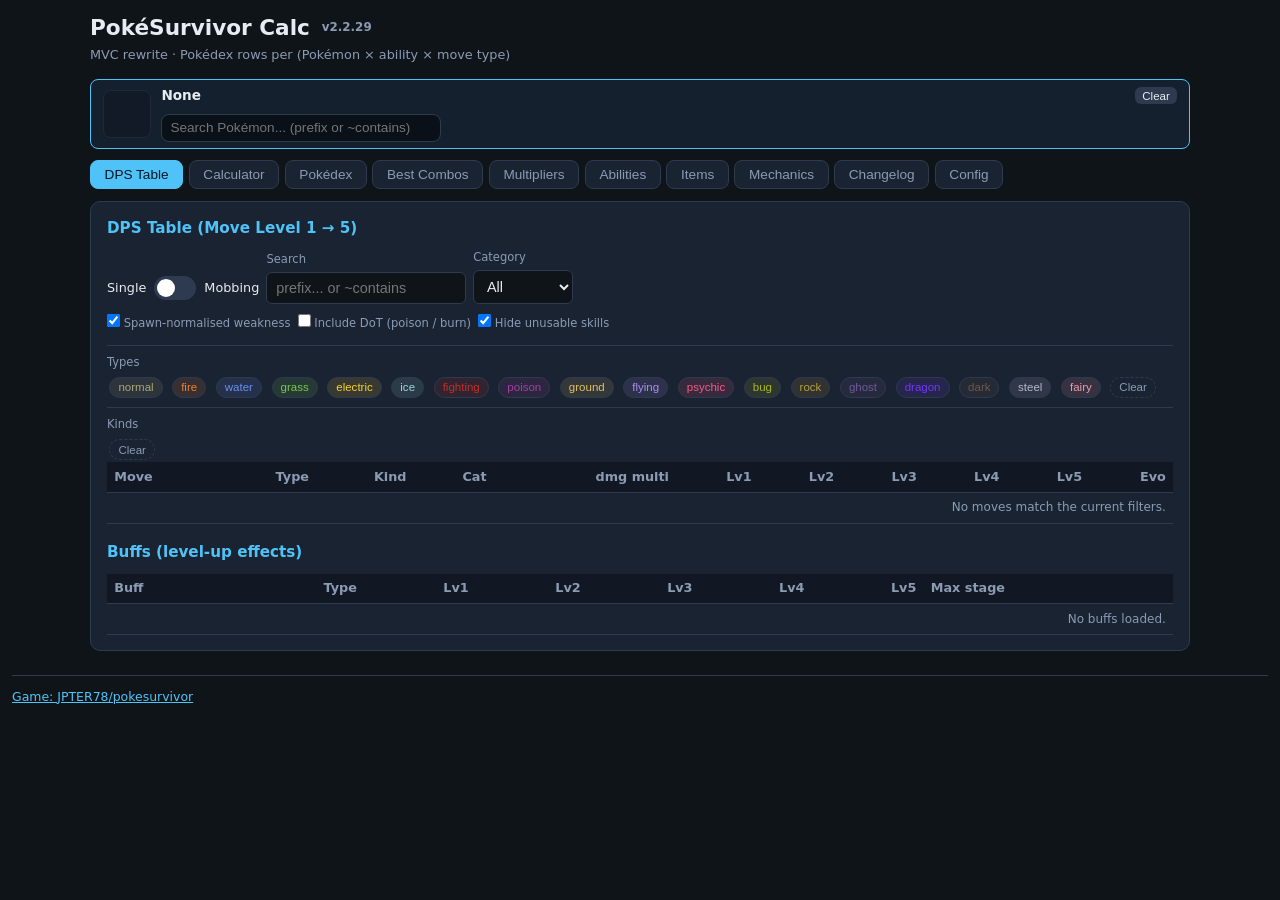
==== Src/index.html @ 967db2f4 "feat: rebuild PokéSurvivor calculator with per-tab MVC Replace the monolithic implementation with sh" ====
<!DOCTYPE html>
<html lang="en">
<head>
  <meta charset="UTF-8" />
  <meta name="viewport" content="width=device-width, initial-scale=1, maximum-scale=1" />
  <title>PokéSurvivor Calc</title>
  <link rel="stylesheet" href="css/app.css?v=2.2.29" />
</head>
<body>
  <div class="container">
    <header class="app-head">
      <h1>PokéSurvivor Calc <span id="verInline" class="ver-badge">v0</span></h1>
      <p class="subtitle">MVC rewrite · Pokédex rows per (Pokémon × ability × move type)</p>
    </header>

    <div id="globalPokeBar" class="global-poke-bar">
      <div id="globalPokeSprite" class="global-poke-spr empty" aria-hidden="true"></div>
      <div class="global-poke-meta">
        <div class="global-poke-line">
          <strong id="globalPokeName">None</strong>
          <button type="button" class="btn-secondary global-poke-clear" data-action="clear-global-poke">Clear</button>
        </div>
        <div id="globalPokeStats" class="global-poke-stats"></div>
        <div class="global-poke-search-wrap">
          <input type="text" id="globalPokeSearch" placeholder="Search Pokémon... (prefix or ~contains)" autocomplete="off" />
          <div id="globalPokeResults" class="global-poke-results" hidden></div>
        </div>
      </div>
    </div>

    <nav id="tabBar" class="tabs">
      <button type="button" class="tab active" data-tab="dps">DPS Table</button>
      <button type="button" class="tab" data-tab="calc">Calculator</button>
      <button type="button" class="tab" data-tab="pokedex">Pokédex</button>
      <button type="button" class="tab" data-tab="combos">Best Combos</button>
      <button type="button" class="tab" data-tab="multipliers">Multipliers</button>
      <button type="button" class="tab" data-tab="abilities">Abilities</button>
      <button type="button" class="tab" data-tab="items">Items</button>
      <button type="button" class="tab" data-tab="mechanics">Mechanics</button>
      <button type="button" class="tab" data-tab="changelog">Changelog</button>
      <button type="button" class="tab" data-tab="config">Config</button>
    </nav>

    <main id="panels">
      <!-- ------------------------------------------------------------------ DPS -->
      <section class="panel active" id="panel-dps" data-panel="dps">
        <h2>DPS Table (Move Level 1 → 5)</h2>
        <div class="filters">
          <div>
            <label class="ios-toggle-label">
              <span>Single</span>
              <span class="ios-toggle">
                <input type="checkbox" id="dpsMobbing" />
                <span class="ios-toggle-slider"></span>
              </span>
              <span>Mobbing</span>
            </label>
          </div>
          <div>
            <label for="dpsSearch">Search</label>
            <input type="text" id="dpsSearch" placeholder="prefix... or ~contains" />
          </div>
          <div>
            <label for="dpsCatFilter">Category</label>
            <select id="dpsCatFilter">
              <option value="">All</option>
              <option value="physical">Physical</option>
              <option value="special">Special</option>
            </select>
          </div>
        </div>
        <div id="mobbingOpts" class="mobbing-sub" hidden>
          <div class="mobbing-sub-title">Mobbing</div>
          <div class="filters" style="margin:0">
            <div>
              <label>Proj hit %</label>
              <input type="number" id="projHitPct" value="70" min="1" max="100" step="1" />
            </div>
            <div>
              <label>Avg enemy r</label>
              <input type="number" id="avgEnemyR" value="12" min="1" max="40" step="0.5" />
            </div>
          </div>
        </div>
        <div class="filters">
          <div>
            <label><input type="checkbox" id="useAvgType" checked /> Spawn-normalised weakness</label>
          </div>
          <div>
            <label><input type="checkbox" id="usePoison" /> Include DoT (poison / burn)</label>
          </div>
          <div>
            <label><input type="checkbox" id="hideUnusableMoves" checked /> Hide unusable skills</label>
          </div>
        </div>
        <div class="filters-block">
          <label>Types</label>
          <div id="dpsTypeChips" class="chip-row"></div>
        </div>
        <div class="filters-block">
          <label>Kinds</label>
          <div id="dpsKindChips" class="chip-row kind-chips"></div>
        </div>
        <div class="table-wrap">
          <table>
            <thead>
              <tr>
                <th class="text-left" data-sort="name">Move <span class="arrow"></span></th>
                <th data-sort="type">Type <span class="arrow"></span></th>
                <th data-sort="kind">Kind <span class="arrow"></span></th>
                <th data-sort="cat">Cat <span class="arrow"></span></th>
                <th data-sort="mult">dmg multi <span class="arrow"></span></th>
                <th data-sort="lv1">Lv1 <span class="arrow"></span></th>
                <th data-sort="lv2">Lv2 <span class="arrow"></span></th>
                <th data-sort="lv3">Lv3 <span class="arrow"></span></th>
                <th data-sort="lv4">Lv4 <span class="arrow"></span></th>
                <th data-sort="lv5">Lv5 <span class="arrow"></span></th>
                <th data-sort="evo">Evo <span class="arrow"></span></th>
              </tr>
            </thead>
            <tbody id="dpsBody"></tbody>
          </table>
        </div>
        <h2 style="margin-top:1.1rem">Buffs (level-up effects)</h2>
        <div class="table-wrap">
          <table>
            <thead>
              <tr>
                <th class="text-left">Buff</th>
                <th>Type</th>
                <th>Lv1</th><th>Lv2</th><th>Lv3</th><th>Lv4</th><th>Lv5</th>
                <th class="text-left">Max stage</th>
              </tr>
            </thead>
            <tbody id="buffsBody"></tbody>
          </table>
        </div>
      </section>

      <!-- ----------------------------------------------------------- Calculator -->
      <section class="panel" id="panel-calc" data-panel="calc">
        <h2>DPS Calculator</h2>
        <div class="filters">
          <div id="calcPokeInfo" class="note" style="align-self:center">Uses the selected Pokémon in the top bar.</div>
          <div style="margin-left:auto">
            <button type="button" class="btn-secondary" data-action="calc-clear">Clear grid</button>
          </div>
        </div>
        <div class="calc-grid-wrap">
          <table class="calc-grid" id="calcGrid">
            <thead>
              <tr>
                <th></th><th>Slot 1 · Main</th><th>Slot 2</th><th>Slot 3</th><th>Slot 4</th>
              </tr>
            </thead>
            <tbody id="calcGridBody"></tbody>
          </table>
        </div>
        <div id="calcPicker" class="calc-picker" hidden></div>
        <div id="calcResult" class="item-row" style="margin-top:0.55rem">
          <div class="iname">Effective DPS: —</div>
          <div class="idesc">Select a Pokémon and fill the grid.</div>
        </div>
        <h3 class="sub-heading">Size / range</h3>
        <div id="sizePokeMeta" class="note" style="margin-bottom:0.3rem">Uses the selected Pokémon.</div>
        <div id="sizeView" class="size-stage"></div>
      </section>

      <!-- -------------------------------------------------------------- Pokédex -->
      <section class="panel" id="panel-pokedex" data-panel="pokedex">
        <div class="pokedex-head">
          <h2>Pokédex <span id="pokeCount" class="muted-soft"></span></h2>
          <div class="pokedex-actions">
            <button type="button" class="btn-secondary" data-action="open-scoring">Scoring</button>
            <button type="button" class="btn-secondary" data-action="open-columns">Columns</button>
          </div>
        </div>

        <div class="filters">
          <div class="grow">
            <label for="pokeSearch">Search</label>
            <input type="text" id="pokeSearch" placeholder="name, #dex, ability, type... (prefix or ~contains)" />
          </div>
          <div>
            <label for="pokeGen">Generation</label>
            <select id="pokeGen"><option value="">All gens</option></select>
          </div>
          <div>
            <label for="pokeVariantFilter">Row variant</label>
            <select id="pokeVariantFilter">
              <option value="all">All (natural + TM)</option>
              <option value="tm">TM types only</option>
              <option value="natural">Natural types only</option>
            </select>
          </div>
          <div>
            <label class="ios-toggle-label" style="margin-top:1.15rem">
              <input type="checkbox" id="bestAbilityOnly" /> Best ability only
            </label>
          </div>
        </div>

        <div class="filters-block">
          <div class="filters-block-head">
            <label>Ability filter</label>
            <button type="button" class="btn-secondary btn-mini" data-action="clear-abilities">Clear</button>
          </div>
          <div id="pokeAbilityChips" class="chip-row ability-chips"></div>
        </div>

        <div class="filters-block">
          <div class="filters-block-head">
            <label>Pokémon types</label>
            <button type="button" class="btn-secondary btn-mini" data-action="clear-types">Clear types</button>
          </div>
          <div id="pokeTypeChips" class="chip-row"></div>
        </div>

        <div class="filters-block">
          <div class="filters-block-head">
            <label>Move type (row variant)</label>
            <button type="button" class="btn-secondary btn-mini" data-action="clear-variant-types">Clear move types</button>
          </div>
          <div id="pokeVariantChips" class="chip-row"></div>
        </div>

        <p class="note" style="margin:0 0 0.45rem">
          Each row is one <strong>(Pokémon, ability, move type)</strong> build. Move type is either a natural type
          (Normal + the Pokémon's types) or a distinct damaging type learned through a TM. Click a multiplier cell to
          open its damage matrix. Click a header to sort.
        </p>

        <div class="table-wrap pokedex-wrap">
          <table class="poke-table" id="pokeTable">
            <thead>
              <tr>
                <th class="text-left sortable col-dex" data-sort="dex"># <span class="arrow"></span></th>
                <th class="text-left sortable col-name" data-sort="name">Pokémon <span class="arrow"></span></th>
                <th class="text-left sortable col-types" data-sort="types">Types <span class="arrow"></span></th>
                <th class="text-left sortable col-ability" data-sort="ability">Ability <span class="arrow"></span></th>
                <th class="text-left sortable col-variant" data-sort="variant">Move type <span class="arrow"></span></th>
                <th class="sortable col-pa" data-sort="pa">PA <span class="arrow"></span></th>
                <th class="sortable col-sa" data-sort="sa">SA <span class="arrow"></span></th>
                <th class="sortable col-df" data-sort="df">DF <span class="arrow"></span></th>
                <th class="sortable col-sd" data-sort="sd">SD <span class="arrow"></span></th>
                <th class="sortable col-hp" data-sort="hp">HP <span class="arrow"></span></th>
                <th class="sortable col-spd" data-sort="spd">SPD <span class="arrow"></span></th>
                <th class="sortable col-hit" data-sort="hit">r <span class="arrow"></span></th>
                <th class="sortable col-bst" data-sort="bst">BST <span class="arrow"></span></th>
                <th class="sortable col-hitbox" data-sort="hitbox" title="Hitbox evasion multiplier. Higher is better. Click a row cell for the formula.">hitbox multi <span class="arrow"></span></th>
                <th class="sortable col-dodge" data-sort="dodge" title="Dodge granted by the ability. Higher is better.">dodge (ability) <span class="arrow"></span><button type="button" class="matrix-btn" data-matrix="dodge" title="Open dodge matrix">▦</button></th>
                <th class="sortable col-dr" data-sort="dr" title="Spawn-weighted incoming damage multiplier after type, weather, defences and ability. Lower is better.">damage reduction <span class="arrow"></span><button type="button" class="matrix-btn" data-matrix="dr" title="Open damage-reduction matrix">▦</button></th>
                <th class="sortable col-ehp" data-sort="ehp" title="ehp = hitbox multi × ability dodge ÷ damage reduction. Higher is better.">EHP <span class="arrow"></span><button type="button" class="matrix-btn" data-matrix="ehp" title="Open EHP breakdown">▦</button></th>
                <th class="sortable col-offense" data-sort="offense" title="Spawn-weighted average DPS of available moves, normalized to a neutral baseline (×). Favours strong moves but counts the whole pool.">offensive rating (pool avg) <span class="arrow"></span><button type="button" class="matrix-btn" data-matrix="offense" title="Open offense matrix">▦</button></th>
                <th class="sortable col-score" data-sort="score" title="Overall score. Click the matrix button for the score breakdown.">overall score <span class="arrow"></span><button type="button" class="matrix-btn" data-matrix="score" title="Open score breakdown">▦</button></th>
                <th class="sortable col-gen" data-sort="gen">Gen <span class="arrow"></span></th>
              </tr>
            </thead>
            <tbody id="pokeBody"></tbody>
          </table>
        </div>
        <div class="pager">
          <button type="button" class="btn-secondary" data-action="page-prev">← Prev</button>
          <span id="pokePageInfo" class="note">—</span>
          <button type="button" class="btn-secondary" data-action="page-next">Next →</button>
        </div>
      </section>

      <!-- ---------------------------------------------------------------- Combos -->
      <section class="panel" id="panel-combos" data-panel="combos">
        <h2>Best Type Combos</h2>
        <p class="note" style="margin:0 0 0.55rem">Uses the DPS tab Single / Mobbing mode and its mobbing options.</p>
        <div class="filters">
          <div>
            <label for="bondSize">Bond size (moves in active slot)</label>
            <input type="number" id="bondSize" value="4" min="1" max="4" step="1" />
          </div>
          <div>
            <label class="ios-toggle-label">
              <span class="ios-toggle">
                <input type="checkbox" id="preferSwitchSlots" />
                <span class="ios-toggle-slider"></span>
              </span>
              Prefer switching active slots
            </label>
          </div>
          <div>
            <button type="button" class="btn-primary" data-action="calc-combos">Recalculate</button>
          </div>
        </div>
        <div id="comboList" class="combo-list"></div>
      </section>

      <!-- ----------------------------------------------------------- Multipliers -->
      <section class="panel" id="panel-multipliers" data-panel="multipliers">
        <h2>Multipliers</h2>
        <h3 class="sub-heading">A — Type chart matrix</h3>
        <div id="weakAtkChips" class="chip-row" style="margin-bottom:0.35rem"></div>
        <button type="button" class="btn-secondary btn-mini" data-action="clear-weak-atk">Clear selection</button>
        <div class="table-wrap compact" style="max-height:360px">
          <table id="weakMatrixTable"><thead id="weakMatrixHead"></thead><tbody id="weakMatrixBody"></tbody></table>
        </div>

        <h3 class="sub-heading">B — Offense multipliers (per attack type)</h3>
        <div class="table-wrap compact">
          <table>
            <thead>
              <tr><th class="text-left">Attack type</th><th>type multi</th><th>weather multi</th><th>combined</th></tr>
            </thead>
            <tbody id="offenseTypeBody"></tbody>
          </table>
        </div>

        <h3 class="sub-heading">C — Defense multipliers (per your type)</h3>
        <div class="table-wrap compact">
          <table>
            <thead>
              <tr><th class="text-left">Your type(s)</th><th>type def</th><th>weather def</th><th>def multi</th></tr>
            </thead>
            <tbody id="defenseTypeBody"></tbody>
          </table>
        </div>

        <h3 class="sub-heading">C2 — Hitbox evasion</h3>
        <div id="hitboxSummary" class="note"></div>

        <h3 class="sub-heading">D — Enemy type weights</h3>
        <div class="table-wrap compact">
          <table>
            <thead><tr><th class="text-left">Types</th><th>%</th><th class="text-left">Examples</th></tr></thead>
            <tbody id="enemyTypeBody"></tbody>
          </table>
        </div>
        <div id="weakMultiSummary" class="note"></div>
      </section>

      <!-- ------------------------------------------------------------- Abilities -->
      <section class="panel" id="panel-abilities" data-panel="abilities">
        <h2>Abilities</h2>
        <p class="note" style="margin:0 0 0.5rem">Click an ability name to filter the Pokédex to that ability.</p>
        <div class="filters">
          <div>
            <label for="abilitySearch">Search</label>
            <input type="search" id="abilitySearch" placeholder="Search ability..." />
          </div>
          <div>
            <label class="ios-toggle-label" style="margin-top:1.15rem">
              <input type="checkbox" id="abilImplOnly" /> Implemented only
            </label>
          </div>
        </div>
        <div class="table-wrap">
          <table class="compact" id="abilTable">
            <thead><tr><th class="text-left">Ability</th><th class="text-left">Description (EN)</th><th class="text-left">Calc status</th></tr></thead>
            <tbody id="abilBody"></tbody>
          </table>
        </div>
      </section>

      <!-- ----------------------------------------------------------------- Items -->
      <section class="panel" id="panel-items" data-panel="items">
        <h2>Item &amp; Ticket Drop Rates</h2>
        <div class="table-wrap" style="max-height:none">
          <table>
            <thead><tr><th class="text-left">Source</th><th class="text-left">Equipable item</th><th class="text-left">Ticket ×1</th><th class="text-left">Ticket ×10</th><th class="text-left">Other</th></tr></thead>
            <tbody id="dropBody"></tbody>
          </table>
        </div>
        <h2 style="margin-top:1.1rem">Equipable items</h2>
        <div class="combo-list" id="itemList"></div>
      </section>

      <!-- ------------------------------------------------------------- Mechanics -->
      <section class="panel" id="panel-mechanics" data-panel="mechanics">
        <h2>Game Mechanics</h2>
        <div id="mechanicsBody" class="mech-groups"></div>
      </section>

      <!-- ------------------------------------------------------------- Changelog -->
      <section class="panel" id="panel-changelog" data-panel="changelog">
        <h2>Changelog <span id="appVersionBadge" class="muted-soft"></span></h2>
        <div id="changelogList" class="combo-list"></div>
      </section>

      <!-- ---------------------------------------------------------------- Config -->
      <section class="panel" id="panel-config" data-panel="config">
        <h2>Configuration</h2>
        <div class="config-grid">
          <div><label for="typeMult">Type Multiplier</label><input type="number" id="typeMult" value="1.00" min="0.3" max="2.4" step="0.1" /></div>
          <div><label for="weatherMult">Weather Multiplier (manual)</label><input type="number" id="weatherMult" value="1.00" min="0.5" max="1.5" step="0.1" /></div>
          <div><label><input type="checkbox" id="useWeatherAvg" checked /> Use weather avg (~18% uptime)</label></div>
          <div><label for="coneHitCap">Cone/Nova same-target hit cap</label><input type="number" id="coneHitCap" value="3" min="1" max="20" step="1" /></div>
          <div><label for="trailTick">Trail patch tick (s)</label><input type="number" id="trailTick" value="0.5" min="0.1" max="2" step="0.05" /></div>
          <div><label for="refEnemyHp">Ref enemy HP (poison DoT)</label><input type="number" id="refEnemyHp" value="100" min="10" max="5000" step="10" /></div>
          <div><label for="refPlayerLvl">Ref player level (burn DoT)</label><input type="number" id="refPlayerLvl" value="20" min="1" max="100" step="1" /></div>
        </div>
        <div class="btn-row">
          <button type="button" class="btn-primary" data-action="recalc">Recalculate</button>
          <button type="button" class="btn-secondary" data-action="reload">Force reload from GitHub</button>
        </div>
        <div id="status" class="status">Ready. Loading data...</div>
      </section>
    </main>
  </div>

  <div id="tt" class="tooltip"></div>

  <!-- Radar / detail modal -->
  <div id="radarModal" class="modal-backdrop" hidden>
    <div class="modal-card radar-modal-card">
      <div class="radar-head">
        <h3 id="pokeDetailTitle">Pokémon</h3>
        <div id="pokeDetailTypes" class="chip-row"></div>
        <select id="radarNatureSel" title="Nature"></select>
        <button type="button" class="btn-secondary btn-mini" data-action="close-radar">Close</button>
      </div>
      <div id="radarAxisToggles" class="radar-axes"></div>
      <div class="radar-body">
        <canvas id="pokeRadar" width="300" height="300"></canvas>
        <div id="pokeStatList" class="poke-stat-list"></div>
      </div>
      <div id="radarLegend" class="radar-legend"></div>
    </div>
  </div>

  <!-- Damage matrix modal -->
  <div id="matrixModal" class="modal-backdrop" hidden>
    <div class="modal-card matrix-modal-card">
      <div class="modal-head">
        <h3 id="matrixTitle">Damage matrix</h3>
        <button type="button" class="btn-secondary btn-mini" data-action="close-matrix">Close</button>
      </div>
      <div id="matrixSubtitle" class="note"></div>
      <div id="matrixBody"></div>
    </div>
  </div>

  <!-- Scoring modal -->
  <div id="scoringModal" class="modal-backdrop" hidden>
    <div class="modal-card" style="max-width:26rem">
      <div class="modal-head">
        <h3>Scoring</h3>
        <button type="button" class="btn-secondary btn-mini" data-action="close-scoring">Close</button>
      </div>
      <p class="note" style="margin:0 0 0.55rem">score = (offense / median)^wOff × (ehp / median)^wDef × (spd / median)^wSpd</p>
      <div class="score-w-row"><label>Offensive</label><input type="range" id="swOffRange" min="0" max="2" step="0.05" value="1" /><input type="number" id="swOffNum" min="0" max="2" step="0.05" value="1" /></div>
      <div class="score-w-row"><label>Defensive</label><input type="range" id="swDefRange" min="0" max="2" step="0.05" value="1" /><input type="number" id="swDefNum" min="0" max="2" step="0.05" value="1" /></div>
      <div class="score-w-row"><label>Speed</label><input type="range" id="swSpdRange" min="0" max="2" step="0.05" value="0.25" /><input type="number" id="swSpdNum" min="0" max="2" step="0.05" value="0.25" /></div>
      <hr class="sep" />
      <div class="score-field"><label for="natureModeSel">Nature</label>
        <select id="natureModeSel">
          <option value="neutral" selected>Neutral (raw stats)</option>
          <option value="modest">Modest (+SA / −PA)</option>
          <option value="best">Best for score (per row)</option>
        </select>
      </div>
      <div class="score-field"><label for="dodgeMedianModeSel">Baseline hitbox r</label>
        <select id="dodgeMedianModeSel">
          <option value="pokemon" selected>All Pokémon r</option>
          <option value="distinct">Distinct r values</option>
        </select>
      </div>
      <div class="score-field"><label for="dodgeCurveSel">Hitbox evasion curve</label>
        <select id="dodgeCurveSel">
          <option value="linear">med / r</option>
          <option value="power15" selected>(med / r)^1.5</option>
          <option value="soft">½·(med/r) + ½·(med/r)²</option>
          <option value="area">(med / r)2</option>
        </select>
      </div>
      <div class="btn-row">
        <button type="button" class="btn-secondary" data-action="reset-scoring">Reset 1 / 1 / 0.25</button>
        <button type="button" class="btn-primary" style="margin-left:auto" data-action="apply-scoring">Apply</button>
      </div>
    </div>
  </div>

  <!-- Columns modal -->
  <div id="columnsModal" class="modal-backdrop" hidden>
    <div class="modal-card" style="max-width:22rem">
      <div class="modal-head">
        <h3>Table columns</h3>
        <button type="button" class="btn-secondary btn-mini" data-action="close-columns">Close</button>
      </div>
      <p class="note" style="margin:0 0 0.5rem">The radar and matrices always use every stat.</p>
      <div id="columnsList" class="poke-cols-list"></div>
      <div class="btn-row">
        <button type="button" class="btn-secondary" data-action="reset-columns">Defaults</button>
        <button type="button" class="btn-primary" style="margin-left:auto" data-action="apply-columns">Apply</button>
      </div>
    </div>
  </div>

  <footer id="siteFooter" class="site-footer">
    <a href="https://github.com/JPTER78/pokesurvivor" target="_blank" rel="noopener">Game: JPTER78/pokesurvivor</a>
  </footer>

  <!-- Core -->
  <script src="js/constants.js?v=2.2.29"></script>
  <script src="js/abilities.js?v=2.2.29"></script>
  <script src="js/changelog.js?v=2.2.29"></script>
  <script src="js/core/utils.js?v=2.2.29"></script>
  <script src="js/core/type-chart.js?v=2.2.29"></script>
  <script src="js/core/data-service.js?v=2.2.29"></script>
  <script src="js/core/calc.js?v=2.2.29"></script>
  <script src="js/core/store.js?v=2.2.29"></script>
  <script src="js/core/ui.js?v=2.2.29"></script>

  <!-- Tab models -->
  <script src="js/tabs/dps/dps-model.js?v=2.2.29"></script>
  <script src="js/tabs/pokedex/pokedex-model.js?v=2.2.29"></script>
  <script src="js/tabs/calculator/calculator-model.js?v=2.2.29"></script>
  <script src="js/tabs/combos/combos-model.js?v=2.2.29"></script>
  <script src="js/tabs/multipliers/multipliers-model.js?v=2.2.29"></script>
  <script src="js/tabs/abilities/abilities-model.js?v=2.2.29"></script>
  <script src="js/tabs/items/items-model.js?v=2.2.29"></script>
  <script src="js/tabs/mechanics/mechanics-model.js?v=2.2.29"></script>
  <script src="js/tabs/changelog/changelog-model.js?v=2.2.29"></script>
  <script src="js/tabs/config/config-model.js?v=2.2.29"></script>

  <!-- Tab views -->
  <script src="js/tabs/dps/dps-view.js?v=2.2.29"></script>
  <script src="js/tabs/pokedex/pokedex-view.js?v=2.2.29"></script>
  <script src="js/tabs/calculator/calculator-view.js?v=2.2.29"></script>
  <script src="js/tabs/combos/combos-view.js?v=2.2.29"></script>
  <script src="js/tabs/multipliers/multipliers-view.js?v=2.2.29"></script>
  <script src="js/tabs/abilities/abilities-view.js?v=2.2.29"></script>
  <script src="js/tabs/items/items-view.js?v=2.2.29"></script>
  <script src="js/tabs/mechanics/mechanics-view.js?v=2.2.29"></script>
  <script src="js/tabs/changelog/changelog-view.js?v=2.2.29"></script>
  <script src="js/tabs/config/config-view.js?v=2.2.29"></script>
  <script src="js/views/modal-view.js?v=2.2.29"></script>

  <!-- Tab controllers -->
  <script src="js/tabs/dps/dps-controller.js?v=2.2.29"></script>
  <script src="js/tabs/pokedex/pokedex-controller.js?v=2.2.29"></script>
  <script src="js/tabs/calculator/calculator-controller.js?v=2.2.29"></script>
  <script src="js/tabs/combos/combos-controller.js?v=2.2.29"></script>
  <script src="js/tabs/multipliers/multipliers-controller.js?v=2.2.29"></script>
  <script src="js/tabs/abilities/abilities-controller.js?v=2.2.29"></script>
  <script src="js/tabs/items/items-controller.js?v=2.2.29"></script>
  <script src="js/tabs/mechanics/mechanics-controller.js?v=2.2.29"></script>
  <script src="js/tabs/changelog/changelog-controller.js?v=2.2.29"></script>
  <script src="js/tabs/config/config-controller.js?v=2.2.29"></script>

  <!-- Shell -->
  <script src="js/controllers/app-controller.js?v=2.2.29"></script>
  <script src="js/app.js?v=2.2.29"></script>
</body>
</html>
---- Src/css/app.css ----
:root {
      --bg: #0f1419;
      --card: #1a2332;
      --border: #2d3a4f;
      --text: #e7ecf3;
      --muted: #8b9bb4;
      --accent: #4fc3f7;
      --accent2: #81c784;
      --danger: #ef5350;
      --warn: #ffb74d;
      --pink: #f48fb1;
      --pink-bg: rgba(244,143,177,0.15);
    }
    * { box-sizing: border-box; margin: 0; padding: 0; }
    body {
      font-family: 'Segoe UI', system-ui, -apple-system, sans-serif;
      background: var(--bg);
      color: var(--text);
      line-height: 1.45;
      min-height: 100vh;
      padding: 0.75rem;
      font-size: 14px;
    }
    .container { max-width: 1100px; margin: 0 auto; }
    h1 {
      font-size: 1.35rem;
      margin-bottom: 0.15rem;
      display: flex; align-items: center; gap: 0.4rem;
    }
    .subtitle { color: var(--muted); font-size: 0.8rem; margin-bottom: 0.9rem; }
    .subtitle a { color: var(--accent); }
    .tabs {
      display: flex; gap: 0.35rem; margin-bottom: 0.75rem; flex-wrap: wrap;
    }
    .tab {
      padding: 0.4rem 0.85rem;
      border-radius: 8px;
      background: var(--card);
      border: 1px solid var(--border);
      color: var(--muted);
      cursor: pointer;
      font-size: 0.85rem;
      font-weight: 500;
    }
    .tab.active {
      background: var(--accent);
      color: #0a1628;
      border-color: var(--accent);
    }
    .panel {
      background: var(--card);
      border: 1px solid var(--border);
      border-radius: 10px;
      padding: 0.9rem 1rem;
      margin-bottom: 0.85rem;
      display: none;
    }
    .panel.active { display: block; }
    .panel h2 {
      font-size: 0.95rem;
      color: var(--accent);
      margin-bottom: 0.65rem;
      font-weight: 600;
    }
    .config-grid {
      display: grid;
      grid-template-columns: repeat(auto-fit, minmax(140px, 1fr));
      gap: 0.75rem;
      align-items: end;
    }
    label {
      display: block;
      font-size: 0.72rem;
      color: var(--muted);
      margin-bottom: 0.25rem;
    }
    input[type="number"], input[type="text"], select {
      width: 100%;
      padding: 0.45rem 0.55rem;
      background: var(--bg);
      border: 1px solid var(--border);
      border-radius: 6px;
      color: var(--text);
      font-size: 0.9rem;
    }
    input:focus, select:focus { outline: none; border-color: var(--accent); }
    .btn-row { display: flex; flex-wrap: wrap; gap: 0.4rem; margin-top: 0.65rem; }
    button {
      padding: 0.4rem 0.75rem;
      border: none;
      border-radius: 6px;
      cursor: pointer;
      font-size: 0.8rem;
      font-weight: 500;
    }
    button:hover { opacity: 0.88; }
    .btn-primary { background: var(--accent); color: #0a1628; }
    .btn-secondary { background: var(--border); color: var(--text); }
    .btn-success { background: var(--accent2); color: #0a1628; }
    .status { font-size: 0.78rem; color: var(--muted); margin-top: 0.45rem; }
    .status.ok { color: var(--accent2); }
    .status.err { color: var(--danger); }
    .status.loading { color: var(--warn); }
    .filters {
      display: flex; flex-wrap: wrap; gap: 0.45rem; margin-bottom: 0.6rem; align-items: end;
    }
    .filters > div { min-width: 100px; }
    .table-wrap {
      overflow-x: auto;
      max-height: 58vh;
      overflow-y: auto;
      -webkit-overflow-scrolling: touch;
    }
    table {
      width: 100%;
      border-collapse: collapse;
      font-size: 0.8rem;
    }
    th, td {
      padding: 0.35rem 0.45rem;
      text-align: right;
      border-bottom: 1px solid var(--border);
      white-space: nowrap;
    }
    th {
      background: rgba(0,0,0,0.3);
      color: var(--muted);
      font-weight: 600;
      position: sticky; top: 0;
      cursor: pointer;
      user-select: none;
      z-index: 1;
    }
    th:hover { color: var(--accent); }
    th.text-left, td.text-left { text-align: left; }
    tr:hover td { background: rgba(79,195,247,0.06); }
    .type-badge {
      display: inline-block;
      padding: 0.01rem 0.22rem;
      border-radius: 3px;
      font-size: 0.55rem;
      font-weight: 600;
      text-transform: uppercase;
      line-height: 1.2;
      letter-spacing: 0.02em;
    }
    .type-stack {
      display: flex;
      flex-direction: column;
      gap: 1px;
      align-items: flex-start;
      line-height: 1.05;
    }
    .cat-badge {
      font-size: 0.68rem; font-weight: 700; padding: 0.1rem 0.35rem; border-radius: 4px;
      letter-spacing: 0.03em;
    }
    .cat-phy { background: rgba(239, 83, 80, 0.2); color: #ef5350; }
    .cat-spe { background: rgba(129, 199, 132, 0.2); color: #81c784; }
    .kind-badge { font-size: 0.68rem; color: var(--muted); }
    .dps-high { color: var(--accent2); font-weight: 600; }
    .dps-mid { color: var(--warn); }
    .evolved {
      color: var(--pink);
      font-weight: 600;
      cursor: help;
      border-bottom: 1px dotted var(--pink);
    }
    .evolved:hover { background: var(--pink-bg); }
    .note-list {
      margin: 0.15rem 0 0 1rem;
      padding: 0;
      list-style: disc;
    }
    .note-list li { margin: 0.12rem 0; }
    .note {
      font-size: 0.75rem;
      color: var(--muted);
      margin-top: 0.75rem;
      line-height: 1.55;
    }
    .ios-toggle-label {
      display: flex; align-items: center; gap: 0.5rem;
      font-size: 0.8rem; color: var(--text); cursor: pointer; user-select: none;
    }
    .ios-toggle {
      position: relative; display: inline-block; width: 42px; height: 24px; flex-shrink: 0;
    }
    .ios-toggle input { opacity: 0; width: 0; height: 0; }
    .ios-toggle-slider {
      position: absolute; cursor: pointer; inset: 0;
      background: var(--border); border-radius: 24px; transition: 0.2s;
    }
    .ios-toggle-slider:before {
      content: ''; position: absolute; height: 18px; width: 18px;
      left: 3px; bottom: 3px; background: #fff; border-radius: 50%; transition: 0.2s;
    }
    .ios-toggle input:checked + .ios-toggle-slider { background: var(--accent); }
    .ios-toggle input:checked + .ios-toggle-slider:before { transform: translateX(18px); }
    .poke-grid {
      display: grid;
      grid-template-columns: repeat(auto-fill, minmax(155px, 1fr));
      gap: 0.5rem;
    }
    .poke-card {
      background: var(--bg);
      border: 1px solid var(--border);
      border-radius: 8px;
      padding: 0.55rem 0.65rem;
      cursor: pointer;
      transition: border-color 0.15s;
    }
    .poke-card:hover, .poke-card.selected {
      border-color: var(--accent);
    }
    .poke-card .name {
      font-weight: 600;
      font-size: 0.85rem;
      margin-bottom: 0.2rem;
    }
    .poke-card .dex { color: var(--muted); font-size: 0.7rem; }
    .poke-card .stats {
      font-size: 0.72rem;
      margin-top: 0.3rem;
      color: var(--muted);
    }
    .poke-card .stats strong { color: var(--text); }
    .poke-card .types { margin-top: 0.25rem; display: flex; gap: 0.25rem; flex-wrap: wrap; }
    .combo-list { display: flex; flex-direction: column; gap: 0.45rem; }
    .combo-row {
      background: var(--bg);
      border: 1px solid var(--border);
      border-radius: 8px;
      padding: 0.55rem 0.7rem;
      display: flex;
      flex-wrap: wrap;
      gap: 0.5rem;
      align-items: center;
      justify-content: space-between;
    }
    .combo-row .left { display: flex; flex-wrap: wrap; gap: 0.35rem; align-items: center; }
    .combo-row .score {
      font-weight: 700;
      font-size: 1rem;
      color: var(--accent2);
    }
    .combo-row .moves { font-size: 0.75rem; color: var(--muted); width: 100%; }
    .rank {
      width: 1.5rem; height: 1.5rem;
      border-radius: 50%;
      background: var(--border);
      display: inline-flex; align-items: center; justify-content: center;
      font-size: 0.7rem; font-weight: 700;
    }
    .rank.top1 { background: #ffd54f; color: #333; }
    .rank.top2 { background: #b0bec5; color: #333; }
    .rank.top3 { background: #ff8a65; color: #333; }
    td.tip {
      cursor: help;
      position: relative;
    }
    #tt {
      display: none;
      position: fixed;
      z-index: 9999;
      max-width: min(340px, 92vw);
      background: #0d1520;
      border: 1px solid var(--accent);
      border-radius: 8px;
      padding: 0.65rem 0.75rem;
      font-size: 0.75rem;
      line-height: 1.45;
      color: var(--text);
      box-shadow: 0 8px 28px rgba(0,0,0,0.55);
      pointer-events: none;
      white-space: pre-wrap;
    }
    #tt .tt-title { color: var(--accent); font-weight: 700; margin-bottom: 0.35rem; }
    #tt .tt-muted { color: var(--muted); }
    #tt .tt-pink { color: var(--pink); font-weight: 600; }
    #tt .tt-step { margin: 0.15rem 0; }
    #tt .tt-result { color: var(--accent2); font-weight: 700; margin-top: 0.35rem; }
    .item-row {
      background: var(--card); border: 1px solid var(--border); border-radius: 8px;
      padding: 0.55rem 0.7rem; margin-bottom: 0.4rem;
    }
    .item-row .iname { font-weight: 600; }
    .item-row .idesc { color: var(--muted); font-size: 0.8rem; margin-top: 0.15rem; }
    .drop-rate { font-variant-numeric: tabular-nums; }
    .slots-wrap { display: flex; gap: 0.5rem; flex-wrap: wrap; margin-top: 0.35rem; }
    .slot-col {
      background: #121a24; border: 1px solid var(--border); border-radius: 8px;
      padding: 0.35rem 0.5rem; min-width: 140px;
    }
    .slot-col.main { border-color: var(--accent); }
    .slot-tag { font-size: 0.68rem; color: var(--muted); margin-bottom: 0.2rem; text-transform: uppercase; letter-spacing: 0.03em; }
    .slot-move {
      font-size: 0.8rem; padding: 0.15rem 0; border-bottom: 1px solid #1e2836;
    }
    .slot-move:last-child { border-bottom: none; }
    .slot-move.buff { color: var(--warn); }
    .slot-dps { color: var(--muted); font-size: 0.75rem; float: right; }
    tr.highlight-row td { background: rgba(79,195,247,0.18) !important; outline: 1px solid var(--accent); }
    .calc-grid { width: 100%; border-collapse: collapse; table-layout: fixed; }
    .calc-grid th, .calc-grid td {
      border: 1px solid var(--border); padding: 0.35rem; text-align: center;
      vertical-align: middle; font-size: 0.78rem; height: 52px;
    }
    .calc-grid th { background: #121a24; color: var(--muted); font-weight: 500; }
    .calc-grid td.cell {
      cursor: pointer; background: var(--card);
    }
    .calc-grid td.cell:hover { border-color: var(--accent); }
    .calc-grid td.cell.filled { background: #15202e; }
    .calc-grid .cell-move { font-weight: 600; }
    .calc-grid .cell-x {
      float: right; cursor: pointer; color: var(--muted); font-size: 0.7rem; padding: 0 0.2rem;
    }
    .calc-picker {
      margin-top: 0.5rem; max-height: 200px; overflow: auto;
      background: var(--card); border: 1px solid var(--border); border-radius: 8px; padding: 0.4rem;
      display: flex; flex-wrap: wrap; gap: 0.3rem;
    }
    .calc-picker .pick {
      padding: 0.25rem 0.5rem; border-radius: 6px; border: 1px solid var(--border);
      cursor: pointer; font-size: 0.75rem; background: #121a24;
    }
    .calc-picker .pick:hover { border-color: var(--accent); }
    .size-tag {
      display: inline-block; font-size: 0.65rem; padding: 0.1rem 0.35rem;
      border-radius: 4px; margin-left: 0.25rem; font-weight: 600;
    }
    .size-tag.small { background: #37474f; color: #b0bec5; }
    .size-tag.medium { background: #1b5e20; color: #a5d6a7; }
    .size-tag.big { background: #e65100; color: #ffe0b2; }
    .mult-super { color: #66bb6a; font-weight: 600; } /* beneficial */
    .mult-weak { color: #ef5350; font-weight: 600; } /* detrimental */
    .mult-neutral { color: var(--muted); }
    #weakMatrixTable th, #weakMatrixTable td { font-size: 0.75rem; white-space: nowrap; }
    #weakMatrixTable .avg-row td { border-top: 2px solid var(--accent); font-weight: 600; background: #121a24; }
    #tt.pinned { pointer-events: auto; border-color: var(--warn); }
    .poke-detail { background: var(--card); border: 1px solid var(--border); border-radius: 10px; padding: 0.75rem 1rem; }
    tr.poke-sel td { background: rgba(79,195,247,0.12) !important; }
    .mobbing-sub {
      background: #121a24;
      border: 1px solid var(--border);
      border-radius: 8px;
      padding: 0.55rem 0.75rem 0.65rem;
      margin: 0.35rem 0 0.55rem;
    }
    .mobbing-sub-title {
      font-size: 0.72rem;
      font-weight: 600;
      color: var(--accent);
      text-transform: uppercase;
      letter-spacing: 0.04em;
      margin-bottom: 0.35rem;
    }
    .global-poke-bar {
      background: #15202e; border: 1px solid var(--accent); border-radius: 8px;
      padding: 0.4rem 0.75rem; margin-bottom: 0.65rem; font-size: 0.85rem;
    }
    .modal-backdrop {
      position: fixed; inset: 0; background: rgba(0,0,0,0.55); z-index: 9000;
      display: flex; align-items: center; justify-content: center; padding: 1rem;
    }
    .modal-card {
      background: var(--card); border: 1px solid var(--border); border-radius: 12px;
      padding: 0.85rem 1rem; max-width: 520px; width: 100%; max-height: 90vh; overflow: auto;
      box-shadow: 0 12px 40px rgba(0,0,0,0.45);
    }
    .modal-card h3 { margin: 0 0 0.5rem; font-size: 1rem; }
    .type-chip.disabled { opacity: 0.35; pointer-events: none; }
    .changelog-item { margin-bottom: 0.75rem; }
    .changelog-item .ver { color: var(--accent); font-weight: 700; }
    .changelog-item ul { margin: 0.25rem 0 0 1.1rem; color: var(--muted); font-size: 0.85rem; }
    .size-stage {
      position: relative;
      width: 100%;
      max-width: 520px;
      height: 520px;
      margin: 0.75rem auto;
      background: radial-gradient(circle at center, #15202e 0%, #0a1018 70%);
      border: 1px solid var(--border);
      border-radius: 12px;
      overflow: hidden;
    }
    .size-stage .ring {
      position: absolute; left: 50%; top: 50%;
      transform: translate(-50%, -50%);
      border: 1px solid rgba(79,195,247,0.35);
      border-radius: 50%;
      pointer-events: none;
    }
    .size-stage .ring-label {
      position: absolute; left: 50%;
      transform: translateX(-50%);
      font-size: 0.65rem; color: var(--muted);
      white-space: nowrap;
    }
    .size-stage .spr-wrap {
      image-rendering: pixelated;
      image-rendering: crisp-edges;
    }
    .size-stage .hit-ring {
      position: absolute; left: 50%; top: 50%;
      transform: translate(-50%, -50%);
      border: 2px solid rgba(244,143,177,0.9);
      border-radius: 50%;
      pointer-events: none;
    }
    .type-chip {
      display: inline-block; padding: 0.2rem 0.5rem; margin: 0.15rem;
      border-radius: 999px; border: 1px solid var(--border);
      font-size: 0.72rem; cursor: pointer; user-select: none;
      background: var(--card); color: var(--muted);
    }
    .type-chip.on {
      border-color: transparent; color: #111; font-weight: 600;
    }
    .poke-table th.sortable { cursor: pointer; user-select: none; white-space: nowrap; }
    .poke-table th.sortable:hover { color: var(--accent); }
    .poke-table th .arrow { color: var(--accent); font-size: 0.7rem; margin-left: 0.15rem; }
    .poke-spr {
      width: 40px; height: 40px;
      image-rendering: pixelated;
      image-rendering: crisp-edges;
      background-repeat: no-repeat;
      background-position: 0 0;
      background-color: transparent;
      flex-shrink: 0;
    }
    .poke-name-cell { display: flex; align-items: center; gap: 0.5rem; }
    .poke-name-cell .pname { font-weight: 600; }
    .poke-name-cell .pdex { color: var(--muted); font-size: 0.75rem; }
    @media (max-width: 600px) {
      body { padding: 0.5rem; font-size: 13px; }
      h1 { font-size: 1.15rem; }
      .table-wrap { max-height: 50vh; }
      th, td { padding: 0.3rem 0.35rem; }
    }

/* Compact tables */
table.compact th, table.compact td,
.table-wrap.compact th, .table-wrap.compact td {
  padding: 0.18rem 0.35rem;
  font-size: 0.75rem;
}
.mech-groups { display: flex; flex-direction: column; gap: 0.65rem; }
.mech-card {
  background: var(--bg);
  border: 1px solid var(--border);
  border-radius: 8px;
  padding: 0.65rem 0.8rem;
}
.mech-card h3 {
  font-size: 0.88rem;
  color: var(--accent);
  margin-bottom: 0.35rem;
}
.mech-card ul { margin: 0.25rem 0 0 1.1rem; font-size: 0.8rem; color: var(--text); }
.mech-card li { margin: 0.2rem 0; }
.mech-card code { font-size: 0.78rem; color: var(--accent2); }
.radar-axes { display: flex; flex-direction: column; gap: 0.35rem; }
    .radar-axes-row { display: flex; flex-wrap: wrap; align-items: center; gap: 0.3rem 0.65rem; }
    .radar-axes-label {
      font-size: 0.68rem; font-weight: 700; color: var(--accent);
      text-transform: uppercase; letter-spacing: 0.04em; min-width: 2.6rem;
    }
    .radar-axes label { font-size: 0.75rem; color: var(--muted); cursor: pointer; }

  
    .chip-row {
      display: flex;
      flex-wrap: wrap;
      align-items: center;
      gap: 0.3rem;
    }
    .kind-chip {
      display: inline-block;
      padding: 0.2rem 0.55rem;
      border-radius: 999px;
      font-size: 0.72rem;
      font-weight: 600;
      cursor: pointer;
      border: 1px solid var(--border);
      background: #15202e;
      color: var(--muted);
      letter-spacing: 0.02em;
      text-transform: lowercase;
      user-select: none;
      white-space: nowrap;
    }
    .kind-chip:hover {
      border-color: var(--accent);
      color: var(--text);
    }
    .kind-chip.on {
      background: rgba(79, 195, 247, 0.2);
      border-color: var(--accent);
      color: var(--accent);
    }

    tr.dps-unusable { opacity: 0.38; }
    tr.dps-unusable td { color: var(--muted) !important; }
    tr.dps-unusable .type-badge,
    tr.dps-unusable .kind-badge,
    tr.dps-unusable .cat-badge { filter: grayscale(0.6); opacity: 0.7; }

/* Pokédex # colored by gacha rarity (1–5) */
.dex-num { font-variant-numeric: tabular-nums; font-weight: 600; }
.rarity-1 { color: #9aa4b2; }           /* common */
.rarity-2 { color: #4caf50; }           /* uncommon */
.rarity-3 { color: #42a5f5; }           /* rare */
.rarity-4 { color: #ab47bc; }           /* epic */
.rarity-5 { color: #ffb300; }           /* legendary tier */
.rarity-leg { color: #ff6e40; text-shadow: 0 0 6px rgba(255,110,64,0.35); }

.global-poke-spr {
  width: 48px; height: 48px; flex-shrink: 0;
  image-rendering: pixelated; image-rendering: crisp-edges;
  background-repeat: no-repeat; background-position: center;
  background-color: #0a1018; border-radius: 8px;
  border: 1px solid var(--border, #243044);
}
.global-poke-spr.empty { opacity: 0.35; background-image: none !important; }
.global-poke-meta { flex: 1; min-width: 0; }
.global-poke-line { display: flex; align-items: center; gap: 0.5rem; flex-wrap: wrap; }
.global-poke-clear { padding: 0.15rem 0.45rem; font-size: 0.72rem; margin-left: auto; }
.global-poke-stats { margin-top: 0.15rem; font-size: 0.82rem; color: var(--muted, #9aa4b2); display: flex; flex-wrap: wrap; gap: 0.35rem 0.85rem; }
.global-poke-stats b { color: var(--text, #e8eef7); font-weight: 600; }
.global-poke-stats .stat-pa { color: #ff8a65; }
.global-poke-stats .stat-sa { color: #64b5f6; }
.global-poke-bar { display: flex; align-items: center; gap: 0.65rem; }

.cat-chip {
  display: inline-block;
  padding: 0.2rem 0.55rem;
  border-radius: 999px;
  font-size: 0.72rem;
  font-weight: 700;
  cursor: pointer;
  border: 1px solid var(--border);
  background: #15202e;
  color: var(--muted);
  user-select: none;
  letter-spacing: 0.04em;
}
.cat-chip:hover { border-color: var(--accent); color: var(--text); }
.cat-chip.on.cat-phy {
  background: rgba(255, 138, 101, 0.22);
  border-color: #ff8a65;
  color: #ff8a65;
}
.cat-chip.on.cat-spe {
  background: rgba(100, 181, 246, 0.22);
  border-color: #64b5f6;
  color: #64b5f6;
}

.global-poke-search-wrap {
  position: relative;
  margin-top: 0.35rem;
  max-width: 280px;
}
.global-poke-search-wrap input {
  width: 100%;
  box-sizing: border-box;
  padding: 0.35rem 0.5rem;
  font-size: 0.85rem;
  border-radius: 8px;
  border: 1px solid var(--border, #243044);
  background: #0a1018;
  color: var(--text, #e8eef7);
}
.global-poke-results {
  position: absolute;
  z-index: 40;
  left: 0; right: 0;
  top: 100%;
  margin-top: 2px;
  max-height: 240px;
  overflow-y: auto;
  background: #0e1620;
  border: 1px solid var(--border, #243044);
  border-radius: 8px;
  box-shadow: 0 8px 24px rgba(0,0,0,0.45);
}
.global-poke-hit {
  display: flex;
  align-items: center;
  gap: 0.45rem;
  padding: 0.3rem 0.45rem;
  cursor: pointer;
  font-size: 0.82rem;
}
.global-poke-hit:hover, .global-poke-hit.active {
  background: rgba(79, 195, 247, 0.12);
}
.global-poke-hit .hit-spr {
  width: 32px; height: 32px;
  flex-shrink: 0;
  image-rendering: pixelated;
  image-rendering: crisp-edges;
  background-repeat: no-repeat;
  background-position: center;
  border-radius: 4px;
}
.global-poke-hit .hit-meta { color: var(--muted, #9aa4b2); font-size: 0.72rem; }

.score-w-row {
  display: grid;
  grid-template-columns: 5.5rem 1fr 3.6rem;
  align-items: center;
  gap: 0.4rem;
  margin-bottom: 0.45rem;
  font-size: 0.8rem;
}
.score-w-row input[type="range"] { width: 100%; }
.score-w-row input[type="number"] {
  width: 100%;
  box-sizing: border-box;
  padding: 0.25rem 0.3rem;
  font-size: 0.8rem;
  border-radius: 6px;
  border: 1px solid var(--border, #243044);
  background: #0a1018;
  color: var(--text, #e8eef7);
}

tr.dps-tm td:first-child { box-shadow: inset 3px 0 0 #ab47bc; }
tr.dps-tm td:first-child::after {
  content: ' TM';
  font-size: 0.65rem;
  color: #ce93d8;
  font-weight: 700;
}

/* Compact raw stats */
#panel-pokedex table.compact th.compact-stat,
#panel-pokedex table.compact td.col-pa,
#panel-pokedex table.compact td.col-sa,
#panel-pokedex table.compact td.col-df,
#panel-pokedex table.compact td.col-sd,
#panel-pokedex table.compact td.col-hp,
#panel-pokedex table.compact td.col-spd,
#panel-pokedex table.compact td.col-hit,
#panel-pokedex table.compact td.col-gen {
  padding: 0.2rem 0.28rem;
  font-size: 0.75rem;
  white-space: nowrap;
}
#panel-pokedex table.compact th {
  padding: 0.28rem 0.32rem;
  font-size: 0.72rem;
}
#panel-pokedex table.compact td {
  padding: 0.22rem 0.32rem;
  font-size: 0.78rem;
}
#panel-pokedex .table-wrap {
  width: max-content;
  max-width: 100%;
}
#panel-pokedex table {
  width: auto;
  table-layout: auto;
}
/* Multipliers tables fit content */
#panel-weak .table-wrap,
#panel-multipliers .table-wrap,
.panel[id*="weak"] .table-wrap {
  width: max-content;
  max-width: 100%;
}
#panel-weak table,
#panel-multipliers table {
  width: auto !important;
}
.poke-cols-list label {
  display: flex;
  align-items: center;
  gap: 0.4rem;
  font-size: 0.8rem;
  margin: 0.2rem 0;
  cursor: pointer;
}
.scoring-modal select {
  width: 100%;
  box-sizing: border-box;
}
th.col-hidden, td.col-hidden { display: none !important; }

.cell-stack {
  display: inline-flex;
  flex-direction: column;
  align-items: center;
  justify-content: center;
  line-height: 1.05;
  gap: 0;
}
.cell-val { font-size: inherit; }
.cell-rank {
  font-size: 0.6rem;
  color: var(--muted, #9aa4b2);
  font-weight: 500;
}
#panel-pokedex table th.col-hidden,
#panel-pokedex table td.col-hidden {
  display: none !important;
}
.poke-cols-list label.col-locked {
  opacity: 0.75;
}

#pokeDetailTypes .type-chip { pointer-events: none; cursor: default; }
.poke-stat-list { min-width: 168px; font-size: 0.8rem; }
.poke-stat-table { width: 100%; border-collapse: collapse; border: none; }
.poke-stat-table td { border: none !important; padding: 0.12rem 0.35rem 0.12rem 0; vertical-align: baseline; line-height: 1.25; }
.poke-stat-table td.ps-name { color: var(--muted, #9aa4b2); padding-right: 0.55rem; white-space: nowrap; }
.poke-stat-table td.ps-val { text-align: right; font-weight: 600; white-space: nowrap; }
.poke-stat-table td.ps-rank { text-align: right; color: var(--muted, #9aa4b2); font-size: 0.72rem; padding-left: 0.45rem; white-space: nowrap; }

.radar-legend {
  display: flex;
  flex-wrap: wrap;
  gap: 0.35rem 0.75rem;
  align-items: center;
  font-size: 0.78rem;
}
.radar-leg-item {
  display: inline-flex;
  align-items: center;
  gap: 0.3rem;
  padding: 0.15rem 0.4rem;
  border-radius: 6px;
  border: 1px solid transparent;
  color: var(--muted, #9aa4b2);
  opacity: 0.45;
  cursor: pointer;
  user-select: none;
}
.radar-leg-item.on {
  opacity: 1;
  color: var(--text, #e8eef7);
  border-color: var(--border, #243044);
  background: rgba(255,255,255,0.03);
}
.radar-leg-item:first-child {
  cursor: default;
  opacity: 1;
  color: var(--text, #e8eef7);
}
.radar-dot {
  width: 0.55rem;
  height: 0.55rem;
  border-radius: 50%;
  display: inline-block;
  flex-shrink: 0;
}
.radar-head #pokeDetailTypes {
  flex: 0 1 auto;
}

h1 .ver-badge {
  font-size: 0.55em;
  font-weight: 600;
  color: var(--muted, #9aa4b2);
  margin-left: 0.35rem;
  vertical-align: middle;
}
.site-footer {
  margin-top: 1.5rem;
  padding: 0.75rem 0 0.25rem;
  border-top: 1px solid var(--border, #243044);
  font-size: 0.78rem;
  color: var(--muted, #9aa4b2);
}
.site-footer a { color: var(--accent, #4fc3f7); }

.dmgv2-modal-card {
  max-width: min(96vw, 1100px);
  width: 96vw;
  max-height: 90vh;
  overflow: hidden;
  display: flex;
  flex-direction: column;
}
#dmgV2Body {
  overflow: auto;
  flex: 1;
  min-height: 0;
}
.dmgv2-scroll {
  overflow: auto;
  max-height: calc(90vh - 6rem);
}
.dmgv2-table {
  border-collapse: collapse;
  font-size: 0.72rem;
  width: max-content;
  min-width: 100%;
}
.dmgv2-table th,
.dmgv2-table td {
  padding: 0.2rem 0.35rem;
  border: 1px solid var(--border, #243044);
  text-align: right;
  white-space: nowrap;
}
.dmgv2-table th {
  background: #121a24;
  position: sticky;
  top: 0;
  z-index: 2;
  font-weight: 600;
  text-align: center;
}
.dmgv2-sticky {
  position: sticky;
  left: 0;
  background: #0e1520;
  z-index: 1;
  text-align: left !important;
}
.dmgv2-table thead .dmgv2-sticky {
  z-index: 3;
  background: #121a24;
}
.dmgv2-sub {
  font-size: 0.62rem;
  color: var(--muted, #9aa4b2);
  font-weight: 400;
}
.dmgv2-best-row td {
  background: rgba(79, 195, 247, 0.06);
}
td.dmgv2-cell:hover {
  color: var(--accent, #4fc3f7);
}

.nature-mode-btn.on {
  border-color: var(--accent, #4fc3f7);
  box-shadow: inset 0 0 0 1px var(--accent, #4fc3f7);
}
.score-algo-toggle label {
  font-size: 0.78rem;
  cursor: pointer;
}

.calc-progress-overlay {
  position: fixed;
  inset: 0;
  z-index: 9999;
  background: rgba(0,0,0,0.55);
  display: none;
  align-items: center;
  justify-content: center;
}
.calc-progress-card {
  background: var(--panel, #151c28);
  border: 1px solid var(--border, #243044);
  border-radius: 10px;
  padding: 1rem 1.25rem;
  min-width: min(20rem, 92vw);
  max-width: 24rem;
  box-shadow: 0 8px 32px rgba(0,0,0,0.45);
}
.calc-progress-title {
  font-weight: 600;
  margin-bottom: 0.55rem;
  font-size: 0.9rem;
}
.calc-progress-bar {
  height: 0.55rem;
  background: #1a2332;
  border-radius: 99px;
  overflow: hidden;
  margin-bottom: 0.4rem;
}
.calc-progress-fill {
  height: 100%;
  width: 0%;
  background: linear-gradient(90deg, #4fc3f7, #81c784);
  border-radius: 99px;
  transition: width 0.12s linear;
}
.calc-progress-meta {
  font-size: 0.75rem;
  color: var(--muted, #9aa4b2);
  margin-bottom: 0.65rem;
}
#calcProgressStop {
  width: 100%;
  padding: 0.4rem;
}

.col-ability {
  max-width: 7.5rem;
  overflow: hidden;
  text-overflow: ellipsis;
  white-space: nowrap;
  font-size: 0.78rem;
}

.ability-chips {
  max-height: 5.5rem;
  overflow: auto;
  display: flex;
  flex-wrap: wrap;
  gap: 0.25rem;
}
.abil-link {
  color: var(--accent, #4fc3f7);
  text-decoration: none;
  font-weight: 600;
}
.abil-link:hover {
  text-decoration: underline;
}
#abilTable td {
  vertical-align: top;
}
.mult-neutral {
  color: #ffb74d;
}

td.abil-up, .abil-up {
  background: rgba(76, 175, 80, 0.22) !important;
}
td.abil-down, .abil-down {
  background: rgba(244, 67, 54, 0.22) !important;
}

/* ======================================================================
   MVC additions
   ====================================================================== */
[hidden] { display: none !important; }

.type-chip.selected,
.type-chip.on {
  border-color: currentColor;
  font-weight: 600;
}
.type-chip:hover { border-color: var(--accent); }
.type-chip.clear-chip {
  background: transparent;
  color: var(--muted);
  border-style: dashed;
}
.kind-chip.selected,
.kind-chip.on {
  background: rgba(79, 195, 247, 0.2);
  border-color: var(--accent);
  color: var(--accent);
}
.kind-chip.selected { border-color: var(--accent); }

.filters .grow { flex: 1 1 220px; }
.filters-block {
  border-top: 1px solid var(--border);
  padding-top: 0.5rem;
  margin-top: 0.45rem;
}
.filters-block-head {
  display: flex;
  align-items: center;
  gap: 0.5rem;
  margin-bottom: 0.3rem;
}
.filters-block-head label { margin: 0; }
.btn-mini {
  padding: 0.18rem 0.45rem;
  font-size: 0.7rem;
  border-radius: 5px;
}
.muted-soft { color: var(--muted); font-weight: 400; }
.note.tight { margin: 0.1rem 0 0; font-size: 0.66rem; }

.pokedex-head {
  display: flex;
  align-items: center;
  gap: 0.6rem;
  flex-wrap: wrap;
  margin-bottom: 0.45rem;
}
.pokedex-head h2 { margin: 0; }
.pokedex-actions { margin-left: auto; display: flex; gap: 0.35rem; }
.pokedex-wrap { max-height: 62vh; }
.poke-table { width: auto; table-layout: auto; }
.poke-table th, .poke-table td { white-space: nowrap; }
.poke-table tbody tr { cursor: pointer; }
.poke-table tbody tr:hover td { background: rgba(79,195,247,0.08); }
.poke-table th .matrix-btn {
  margin-left: 0.2rem;
  position: relative;
  z-index: 2;
}
.matrix-btn {
  padding: 0 0.22rem;
  font-size: 0.62rem;
  line-height: 1.3;
  background: rgba(79,195,247,0.12);
  color: var(--accent);
  border: 1px solid rgba(79,195,247,0.35);
  border-radius: 4px;
}
.matrix-btn:hover { background: rgba(79,195,247,0.25); }
.matrix-cell { cursor: pointer; }
.matrix-cell:hover { background: rgba(79,195,247,0.14); }
.variant-src { color: var(--muted); font-size: 0.65rem; margin-left: 0.15rem; }
.poke-sub { color: var(--muted); font-size: 0.68rem; }
.score-cell { color: var(--accent2); }
.rank-tag {
  display: inline-block;
  color: var(--muted);
  font-size: 0.6rem;
  font-weight: 500;
  margin-left: 0.2rem;
  vertical-align: super;
}
.pager {
  display: flex;
  align-items: center;
  justify-content: center;
  gap: 0.75rem;
  margin-top: 0.55rem;
}
.pager .note { margin: 0; }

/* Per-column visibility (class is on the table element) */
.hide-col-dex .col-dex,
.hide-col-name .col-name,
.hide-col-types .col-types,
.hide-col-ability .col-ability,
.hide-col-variant .col-variant,
.hide-col-pa .col-pa,
.hide-col-sa .col-sa,
.hide-col-df .col-df,
.hide-col-sd .col-sd,
.hide-col-hp .col-hp,
.hide-col-spd .col-spd,
.hide-col-hit .col-hit,
.hide-col-bst .col-bst,
.hide-col-hitbox .col-hitbox,
.hide-col-dodge .col-dodge,
.hide-col-dr .col-dr,
.hide-col-ehp .col-ehp,
.hide-col-offense .col-offense,
.hide-col-score .col-score,
.hide-col-gen .col-gen { display: none !important; }

/* Radar modal */
.radar-modal-card { max-width: min(96vw, 760px); }
.radar-head {
  display: flex;
  align-items: center;
  gap: 0.5rem;
  flex-wrap: wrap;
  margin-bottom: 0.5rem;
}
.radar-head h3 { margin: 0; }
.radar-head #pokeDetailTypes { flex: 1 1 auto; }
.radar-head select {
  width: auto;
  min-width: 9rem;
  padding: 0.25rem 0.4rem;
  font-size: 0.78rem;
}
.radar-body {
  display: flex;
  gap: 0.9rem;
  align-items: flex-start;
  flex-wrap: wrap;
  margin: 0.55rem 0;
}
.radar-body canvas {
  background: #0b121b;
  border: 1px solid var(--border);
  border-radius: 10px;
  flex: 0 0 auto;
}
.poke-stat-list { flex: 1 1 180px; font-size: 0.8rem; }
.poke-stat-list .stat-line {
  display: flex;
  align-items: baseline;
  gap: 0.4rem;
  border-bottom: 1px solid rgba(45,58,79,0.55);
  padding: 0.12rem 0;
}
.poke-stat-list .stat-line span:first-child { color: var(--muted); min-width: 5.2rem; }
.poke-stat-list .stat-line b { margin-left: auto; }
.poke-stat-list .stat-line .rank-tag { min-width: 2rem; text-align: right; }
.select-radar-poke { width: 100%; margin-top: 0.5rem; }
.radar-legend {
  display: flex;
  flex-wrap: wrap;
  align-items: center;
  gap: 0.4rem 0.7rem;
  border-top: 1px solid var(--border);
  padding-top: 0.5rem;
  font-size: 0.76rem;
}
.radar-legend-title {
  font-size: 0.68rem;
  text-transform: uppercase;
  letter-spacing: 0.04em;
  color: var(--muted);
  font-weight: 700;
}
.radar-legend-item {
  display: inline-flex;
  align-items: center;
  gap: 0.3rem;
  color: var(--muted);
}
button.radar-legend-item {
  background: transparent;
  border: 0;
  padding: 0.1rem 0.2rem;
  font: inherit;
  cursor: pointer;
  border-radius: 4px;
}
button.radar-legend-item:hover { color: var(--text); background: rgba(255,255,255,0.05); }
.radar-legend-item.self { color: var(--text); font-weight: 600; }
.radar-legend-item.off { opacity: 0.4; text-decoration: line-through; }
.radar-legend-item.off i { filter: grayscale(1); }
.radar-legend-item i {
  width: 0.6rem;
  height: 0.6rem;
  border-radius: 50%;
  display: inline-block;
}
.legend-toggle {
  padding: 0.16rem 0.45rem;
  border-radius: 999px;
  border: 1px solid var(--border);
  background: transparent;
  color: var(--muted);
  font-size: 0.7rem;
}
.legend-toggle.on {
  border-color: var(--accent);
  color: var(--accent);
  background: rgba(79,195,247,0.12);
}

/* Matrix modal */
.matrix-modal-card { max-width: min(96vw, 980px); width: 96vw; }
.modal-head {
  display: flex;
  align-items: center;
  gap: 0.5rem;
  margin-bottom: 0.35rem;
}
.modal-head h3 { margin: 0; }
.modal-head .btn-mini { margin-left: auto; }
.matrix-table { max-height: 62vh; margin-top: 0.45rem; }
.matrix-table table { width: 100%; }
.matrix-table th, .matrix-table td { font-size: 0.75rem; }
.matrix-subtitle {
  margin-top: 0.65rem;
  font-size: 0.72rem;
  font-weight: 700;
  color: var(--muted);
  text-transform: uppercase;
  letter-spacing: 0.04em;
}
.matrix-foot {
  margin-top: 0.5rem;
  padding: 0.4rem 0.55rem;
  border: 1px solid var(--border);
  border-radius: 7px;
  background: #121a24;
  font-size: 0.78rem;
}
.matrix-modal-card tr.row-highlight td { background: rgba(79,195,247,0.16); }

/* Calculator bits */
.calc-grid .cell-tier { color: var(--muted); font-size: 0.66rem; }
.calc-grid .cell-plus { color: var(--muted); font-size: 1rem; }
.size-empty {
  position: absolute; inset: 0;
  display: flex; align-items: center; justify-content: center;
  color: var(--muted);
}

/* Combos bits */
.combo-meta { color: var(--muted); font-size: 0.73rem; }
.combo-row .slot-move[data-move-id] { cursor: pointer; }
.combo-row .slot-move[data-move-id]:hover { color: var(--accent); }

/* Abilities / items */
.abil-link { color: var(--accent); text-decoration: none; font-weight: 600; }
.abil-link:hover { text-decoration: underline; }
.desc-cell { white-space: normal; min-width: 16rem; font-size: 0.78rem; }
.drop-other { color: var(--muted); font-size: 0.75rem; white-space: normal; }

/* Config / scoring modal fields */
.sub-heading {
  font-size: 0.82rem;
  color: var(--accent);
  margin: 0.85rem 0 0.4rem;
  font-weight: 600;
}
.score-field {
  display: grid;
  grid-template-columns: 7.5rem 1fr;
  align-items: center;
  gap: 0.45rem;
  margin-bottom: 0.45rem;
  font-size: 0.8rem;
}
.score-field select { width: 100%; }
.sep {
  border: none;
  border-top: 1px solid var(--border);
  margin: 0.65rem 0;
}
.poke-cols-list {
  display: grid;
  grid-template-columns: 1fr 1fr;
  gap: 0.15rem 0.6rem;
  max-height: 45vh;
  overflow: auto;
}
.poke-col-check { display: flex; align-items: center; gap: 0.35rem; font-size: 0.78rem; margin: 0; cursor: pointer; }
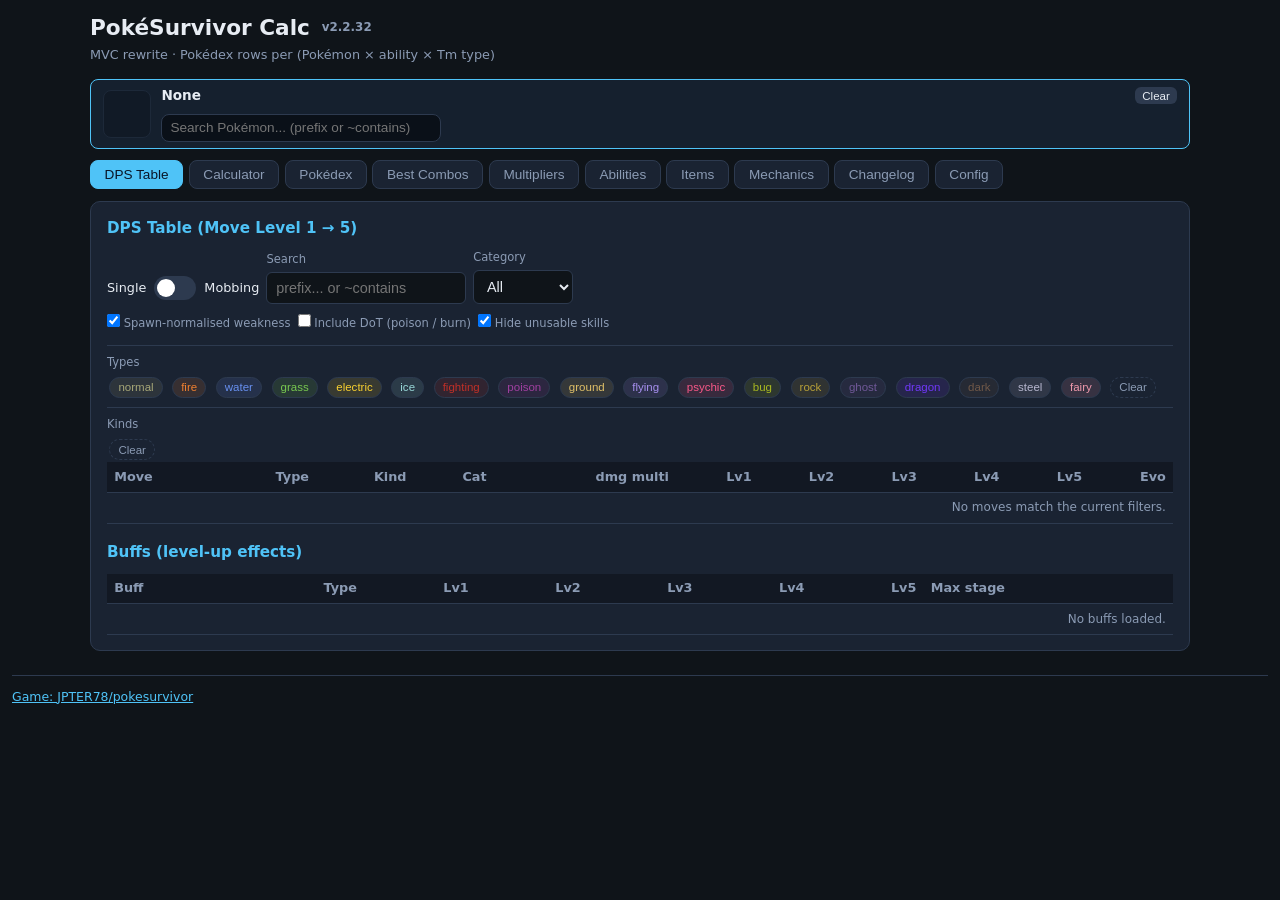
==== commit f72d6769: "yo" ====
--- a/Src/index.html
+++ b/Src/index.html
@@ -4,13 +4,13 @@
   <meta charset="UTF-8" />
   <meta name="viewport" content="width=device-width, initial-scale=1, maximum-scale=1" />
   <title>PokéSurvivor Calc</title>
-  <link rel="stylesheet" href="css/app.css?v=2.2.29" />
+  <link rel="stylesheet" href="css/app.css?v=2.2.32" />
 </head>
 <body>
   <div class="container">
     <header class="app-head">
       <h1>PokéSurvivor Calc <span id="verInline" class="ver-badge">v0</span></h1>
-      <p class="subtitle">MVC rewrite · Pokédex rows per (Pokémon × ability × move type)</p>
+      <p class="subtitle">MVC rewrite · Pokédex rows per (Pokémon × ability × Tm type)</p>
     </header>
 
     <div id="globalPokeBar" class="global-poke-bar">
@@ -202,8 +202,14 @@
 
         <div class="filters-block">
           <div class="filters-block-head">
-            <label>Ability filter</label>
+            <label for="pokeAbilitySearch">Ability filter</label>
             <button type="button" class="btn-secondary btn-mini" data-action="clear-abilities">Clear</button>
+          </div>
+          <div class="ability-filter-row">
+            <input type="search" id="pokeAbilitySearch" list="pokeAbilityOptions" autocomplete="off"
+              placeholder="Type an ability name and press Enter..." />
+            <datalist id="pokeAbilityOptions"></datalist>
+            <button type="button" class="btn-secondary btn-mini" id="pokeAbilityAdd">Add</button>
           </div>
           <div id="pokeAbilityChips" class="chip-row ability-chips"></div>
         </div>
@@ -218,14 +224,14 @@
 
         <div class="filters-block">
           <div class="filters-block-head">
-            <label>Move type (row variant)</label>
-            <button type="button" class="btn-secondary btn-mini" data-action="clear-variant-types">Clear move types</button>
+            <label>Tm type (row variant)</label>
+            <button type="button" class="btn-secondary btn-mini" data-action="clear-variant-types">Clear Tm types</button>
           </div>
           <div id="pokeVariantChips" class="chip-row"></div>
         </div>
 
         <p class="note" style="margin:0 0 0.45rem">
-          Each row is one <strong>(Pokémon, ability, move type)</strong> build. Move type is either a natural type
+          Each row is one <strong>(Pokémon, ability, Tm type)</strong> build. Tm type is either a natural type
           (Normal + the Pokémon's types) or a distinct damaging type learned through a TM. Click a multiplier cell to
           open its damage matrix. Click a header to sort.
         </p>
@@ -234,26 +240,26 @@
           <table class="poke-table" id="pokeTable">
             <thead>
               <tr>
-                <th class="text-left sortable col-dex" data-sort="dex"># <span class="arrow"></span></th>
-                <th class="text-left sortable col-name" data-sort="name">Pokémon <span class="arrow"></span></th>
-                <th class="text-left sortable col-types" data-sort="types">Types <span class="arrow"></span></th>
-                <th class="text-left sortable col-ability" data-sort="ability">Ability <span class="arrow"></span></th>
-                <th class="text-left sortable col-variant" data-sort="variant">Move type <span class="arrow"></span></th>
-                <th class="sortable col-pa" data-sort="pa">PA <span class="arrow"></span></th>
-                <th class="sortable col-sa" data-sort="sa">SA <span class="arrow"></span></th>
-                <th class="sortable col-df" data-sort="df">DF <span class="arrow"></span></th>
-                <th class="sortable col-sd" data-sort="sd">SD <span class="arrow"></span></th>
-                <th class="sortable col-hp" data-sort="hp">HP <span class="arrow"></span></th>
-                <th class="sortable col-spd" data-sort="spd">SPD <span class="arrow"></span></th>
-                <th class="sortable col-hit" data-sort="hit">r <span class="arrow"></span></th>
-                <th class="sortable col-bst" data-sort="bst">BST <span class="arrow"></span></th>
-                <th class="sortable col-hitbox" data-sort="hitbox" title="Hitbox evasion multiplier. Higher is better. Click a row cell for the formula.">hitbox multi <span class="arrow"></span></th>
-                <th class="sortable col-dodge" data-sort="dodge" title="Dodge granted by the ability. Higher is better.">dodge (ability) <span class="arrow"></span><button type="button" class="matrix-btn" data-matrix="dodge" title="Open dodge matrix">▦</button></th>
-                <th class="sortable col-dr" data-sort="dr" title="Spawn-weighted incoming damage multiplier after type, weather, defences and ability. Lower is better.">damage reduction <span class="arrow"></span><button type="button" class="matrix-btn" data-matrix="dr" title="Open damage-reduction matrix">▦</button></th>
-                <th class="sortable col-ehp" data-sort="ehp" title="ehp = hitbox multi × ability dodge ÷ damage reduction. Higher is better.">EHP <span class="arrow"></span><button type="button" class="matrix-btn" data-matrix="ehp" title="Open EHP breakdown">▦</button></th>
-                <th class="sortable col-offense" data-sort="offense" title="Spawn-weighted average DPS of available moves, normalized to a neutral baseline (×). Favours strong moves but counts the whole pool.">offensive rating (pool avg) <span class="arrow"></span><button type="button" class="matrix-btn" data-matrix="offense" title="Open offense matrix">▦</button></th>
-                <th class="sortable col-score" data-sort="score" title="Overall score. Click the matrix button for the score breakdown.">overall score <span class="arrow"></span><button type="button" class="matrix-btn" data-matrix="score" title="Open score breakdown">▦</button></th>
-                <th class="sortable col-gen" data-sort="gen">Gen <span class="arrow"></span></th>
+                <th class="text-left sortable col-dex" data-sort="dex"><span data-label-key="dex">#</span> <span class="arrow"></span></th>
+                <th class="sortable col-gen" data-sort="gen"><span data-label-key="gen">Gen</span> <span class="arrow"></span></th>
+                <th class="text-left sortable col-name" data-sort="name"><span data-label-key="name">Pokémon</span> <span class="arrow"></span></th>
+                <th class="text-left sortable col-types" data-sort="types"><span data-label-key="types">Types</span> <span class="arrow"></span></th>
+                <th class="text-left sortable col-ability" data-sort="ability"><span data-label-key="ability">Ability</span> <span class="arrow"></span></th>
+                <th class="text-left sortable col-variant" data-sort="variant" title="Tm type"><span data-label-key="variant">Tm type</span> <span class="arrow"></span></th>
+                <th class="sortable col-pa" data-sort="pa"><span data-label-key="pa">PA</span> <span class="arrow"></span></th>
+                <th class="sortable col-sa" data-sort="sa"><span data-label-key="sa">SA</span> <span class="arrow"></span></th>
+                <th class="sortable col-df" data-sort="df"><span data-label-key="df">DF</span> <span class="arrow"></span></th>
+                <th class="sortable col-sd" data-sort="sd"><span data-label-key="sd">SD</span> <span class="arrow"></span></th>
+                <th class="sortable col-hp" data-sort="hp"><span data-label-key="hp">HP</span> <span class="arrow"></span></th>
+                <th class="sortable col-spd" data-sort="spd"><span data-label-key="spd">SPD</span> <span class="arrow"></span></th>
+                <th class="sortable col-hit" data-sort="hit"><span data-label-key="hit">r</span> <span class="arrow"></span></th>
+                <th class="sortable col-bst" data-sort="bst"><span data-label-key="bst">BST</span> <span class="arrow"></span></th>
+                <th class="sortable col-hitbox" data-sort="hitbox" title="Hitbox multiplier (hb). Higher is better. Click a row cell for the formula."><span data-label-key="hitbox">hb</span> <span class="arrow"></span></th>
+                <th class="sortable col-dodge" data-sort="dodge" title="Dodge (dodg) granted by the ability. Higher is better."><span data-label-key="dodge">dodg</span> <span class="arrow"></span><button type="button" class="matrix-btn" data-matrix="dodge" title="Open dodge matrix">▦</button></th>
+                <th class="sortable col-dr" data-sort="dr" title="Damage reduction (dr): spawn-weighted incoming damage multiplier after type, weather, defences and ability. Lower is better."><span data-label-key="dr">dr</span> <span class="arrow"></span><button type="button" class="matrix-btn" data-matrix="dr" title="Open damage-reduction matrix">▦</button></th>
+                <th class="sortable col-ehp" data-sort="ehp" title="EHP = hb × dodg ÷ dr. Higher is better."><span data-label-key="ehp">EHP</span> <span class="arrow"></span><button type="button" class="matrix-btn" data-matrix="ehp" title="Open EHP breakdown">▦</button></th>
+                <th class="sortable col-offense" data-sort="offense" title="Offensive rating (OR): spawn-weighted average DPS of available moves, normalized to a neutral baseline (×). Favours strong moves but counts the whole pool."><span data-label-key="offense">OR</span> <span class="arrow"></span><button type="button" class="matrix-btn" data-matrix="offense" title="Open offense matrix">▦</button></th>
+                <th class="sortable col-score" data-sort="score" title="Overall score (Scr). Click the matrix button for the score breakdown."><span data-label-key="score">Scr</span> <span class="arrow"></span><button type="button" class="matrix-btn" data-matrix="score" title="Open score breakdown">▦</button></th>
               </tr>
             </thead>
             <tbody id="pokeBody"></tbody>
@@ -337,11 +343,15 @@
       <!-- ------------------------------------------------------------- Abilities -->
       <section class="panel" id="panel-abilities" data-panel="abilities">
         <h2>Abilities</h2>
-        <p class="note" style="margin:0 0 0.5rem">Click an ability name to filter the Pokédex to that ability.</p>
+        <p class="note" style="margin:0 0 0.5rem">Click an ability to add it to the Pokédex ability filter. Groups describe when an ability applies and what it changes; one ability can have several.</p>
         <div class="filters">
           <div>
             <label for="abilitySearch">Search</label>
-            <input type="search" id="abilitySearch" placeholder="Search ability..." />
+            <input type="search" id="abilitySearch" placeholder="Search ability or group..." />
+          </div>
+          <div>
+            <label for="abilGroupFilter">Group</label>
+            <select id="abilGroupFilter"><option value="">All groups</option></select>
           </div>
           <div>
             <label class="ios-toggle-label" style="margin-top:1.15rem">
@@ -351,7 +361,7 @@
         </div>
         <div class="table-wrap">
           <table class="compact" id="abilTable">
-            <thead><tr><th class="text-left">Ability</th><th class="text-left">Description (EN)</th><th class="text-left">Calc status</th></tr></thead>
+            <thead><tr><th class="text-left">Ability</th><th class="text-left">Groups</th><th class="text-left">Description (EN)</th><th class="text-left">Calc status</th></tr></thead>
             <tbody id="abilBody"></tbody>
           </table>
         </div>
@@ -482,7 +492,7 @@
         <h3>Table columns</h3>
         <button type="button" class="btn-secondary btn-mini" data-action="close-columns">Close</button>
       </div>
-      <p class="note" style="margin:0 0 0.5rem">The radar and matrices always use every stat.</p>
+      <p class="note" style="margin:0 0 0.5rem">The radar axes match the numeric table columns. Matrices always use every stat.</p>
       <div id="columnsList" class="poke-cols-list"></div>
       <div class="btn-row">
         <button type="button" class="btn-secondary" data-action="reset-columns">Defaults</button>
@@ -496,55 +506,57 @@
   </footer>
 
   <!-- Core -->
-  <script src="js/constants.js?v=2.2.29"></script>
-  <script src="js/abilities.js?v=2.2.29"></script>
-  <script src="js/changelog.js?v=2.2.29"></script>
-  <script src="js/core/utils.js?v=2.2.29"></script>
-  <script src="js/core/type-chart.js?v=2.2.29"></script>
-  <script src="js/core/data-service.js?v=2.2.29"></script>
-  <script src="js/core/calc.js?v=2.2.29"></script>
-  <script src="js/core/store.js?v=2.2.29"></script>
-  <script src="js/core/ui.js?v=2.2.29"></script>
+  <script src="js/constants.js?v=2.2.32"></script>
+  <script src="js/labels.js?v=2.2.32"></script>
+  <script src="js/abilities.js?v=2.2.32"></script>
+  <script src="js/ability-groups.js?v=2.2.32"></script>
+  <script src="js/changelog.js?v=2.2.32"></script>
+  <script src="js/core/utils.js?v=2.2.32"></script>
+  <script src="js/core/type-chart.js?v=2.2.32"></script>
+  <script src="js/core/data-service.js?v=2.2.32"></script>
+  <script src="js/core/calc.js?v=2.2.32"></script>
+  <script src="js/core/store.js?v=2.2.32"></script>
+  <script src="js/core/ui.js?v=2.2.32"></script>
 
   <!-- Tab models -->
-  <script src="js/tabs/dps/dps-model.js?v=2.2.29"></script>
-  <script src="js/tabs/pokedex/pokedex-model.js?v=2.2.29"></script>
-  <script src="js/tabs/calculator/calculator-model.js?v=2.2.29"></script>
-  <script src="js/tabs/combos/combos-model.js?v=2.2.29"></script>
-  <script src="js/tabs/multipliers/multipliers-model.js?v=2.2.29"></script>
-  <script src="js/tabs/abilities/abilities-model.js?v=2.2.29"></script>
-  <script src="js/tabs/items/items-model.js?v=2.2.29"></script>
-  <script src="js/tabs/mechanics/mechanics-model.js?v=2.2.29"></script>
-  <script src="js/tabs/changelog/changelog-model.js?v=2.2.29"></script>
-  <script src="js/tabs/config/config-model.js?v=2.2.29"></script>
+  <script src="js/tabs/dps/dps-model.js?v=2.2.32"></script>
+  <script src="js/tabs/pokedex/pokedex-model.js?v=2.2.32"></script>
+  <script src="js/tabs/calculator/calculator-model.js?v=2.2.32"></script>
+  <script src="js/tabs/combos/combos-model.js?v=2.2.32"></script>
+  <script src="js/tabs/multipliers/multipliers-model.js?v=2.2.32"></script>
+  <script src="js/tabs/abilities/abilities-model.js?v=2.2.32"></script>
+  <script src="js/tabs/items/items-model.js?v=2.2.32"></script>
+  <script src="js/tabs/mechanics/mechanics-model.js?v=2.2.32"></script>
+  <script src="js/tabs/changelog/changelog-model.js?v=2.2.32"></script>
+  <script src="js/tabs/config/config-model.js?v=2.2.32"></script>
 
   <!-- Tab views -->
-  <script src="js/tabs/dps/dps-view.js?v=2.2.29"></script>
-  <script src="js/tabs/pokedex/pokedex-view.js?v=2.2.29"></script>
-  <script src="js/tabs/calculator/calculator-view.js?v=2.2.29"></script>
-  <script src="js/tabs/combos/combos-view.js?v=2.2.29"></script>
-  <script src="js/tabs/multipliers/multipliers-view.js?v=2.2.29"></script>
-  <script src="js/tabs/abilities/abilities-view.js?v=2.2.29"></script>
-  <script src="js/tabs/items/items-view.js?v=2.2.29"></script>
-  <script src="js/tabs/mechanics/mechanics-view.js?v=2.2.29"></script>
-  <script src="js/tabs/changelog/changelog-view.js?v=2.2.29"></script>
-  <script src="js/tabs/config/config-view.js?v=2.2.29"></script>
-  <script src="js/views/modal-view.js?v=2.2.29"></script>
+  <script src="js/tabs/dps/dps-view.js?v=2.2.32"></script>
+  <script src="js/tabs/pokedex/pokedex-view.js?v=2.2.32"></script>
+  <script src="js/tabs/calculator/calculator-view.js?v=2.2.32"></script>
+  <script src="js/tabs/combos/combos-view.js?v=2.2.32"></script>
+  <script src="js/tabs/multipliers/multipliers-view.js?v=2.2.32"></script>
+  <script src="js/tabs/abilities/abilities-view.js?v=2.2.32"></script>
+  <script src="js/tabs/items/items-view.js?v=2.2.32"></script>
+  <script src="js/tabs/mechanics/mechanics-view.js?v=2.2.32"></script>
+  <script src="js/tabs/changelog/changelog-view.js?v=2.2.32"></script>
+  <script src="js/tabs/config/config-view.js?v=2.2.32"></script>
+  <script src="js/views/modal-view.js?v=2.2.32"></script>
 
   <!-- Tab controllers -->
-  <script src="js/tabs/dps/dps-controller.js?v=2.2.29"></script>
-  <script src="js/tabs/pokedex/pokedex-controller.js?v=2.2.29"></script>
-  <script src="js/tabs/calculator/calculator-controller.js?v=2.2.29"></script>
-  <script src="js/tabs/combos/combos-controller.js?v=2.2.29"></script>
-  <script src="js/tabs/multipliers/multipliers-controller.js?v=2.2.29"></script>
-  <script src="js/tabs/abilities/abilities-controller.js?v=2.2.29"></script>
-  <script src="js/tabs/items/items-controller.js?v=2.2.29"></script>
-  <script src="js/tabs/mechanics/mechanics-controller.js?v=2.2.29"></script>
-  <script src="js/tabs/changelog/changelog-controller.js?v=2.2.29"></script>
-  <script src="js/tabs/config/config-controller.js?v=2.2.29"></script>
+  <script src="js/tabs/dps/dps-controller.js?v=2.2.32"></script>
+  <script src="js/tabs/pokedex/pokedex-controller.js?v=2.2.32"></script>
+  <script src="js/tabs/calculator/calculator-controller.js?v=2.2.32"></script>
+  <script src="js/tabs/combos/combos-controller.js?v=2.2.32"></script>
+  <script src="js/tabs/multipliers/multipliers-controller.js?v=2.2.32"></script>
+  <script src="js/tabs/abilities/abilities-controller.js?v=2.2.32"></script>
+  <script src="js/tabs/items/items-controller.js?v=2.2.32"></script>
+  <script src="js/tabs/mechanics/mechanics-controller.js?v=2.2.32"></script>
+  <script src="js/tabs/changelog/changelog-controller.js?v=2.2.32"></script>
+  <script src="js/tabs/config/config-controller.js?v=2.2.32"></script>
 
   <!-- Shell -->
-  <script src="js/controllers/app-controller.js?v=2.2.29"></script>
-  <script src="js/app.js?v=2.2.29"></script>
+  <script src="js/controllers/app-controller.js?v=2.2.32"></script>
+  <script src="js/app.js?v=2.2.32"></script>
 </body>
 </html>
--- a/Src/css/app.css
+++ b/Src/css/app.css
@@ -467,7 +467,25 @@
       font-size: 0.68rem; font-weight: 700; color: var(--accent);
       text-transform: uppercase; letter-spacing: 0.04em; min-width: 2.6rem;
     }
-    .radar-axes label { font-size: 0.75rem; color: var(--muted); cursor: pointer; }
+    .radar-axis {
+      appearance: none;
+      padding: 0.18rem 0.5rem;
+      border: 1px solid var(--border);
+      border-radius: 999px;
+      background: var(--card);
+      color: var(--muted);
+      font: inherit;
+      font-size: 0.75rem;
+      cursor: pointer;
+      user-select: none;
+    }
+    .radar-axis:hover { border-color: var(--accent); color: var(--text); }
+    .radar-axis.on {
+      background: rgba(79, 195, 247, 0.18);
+      border-color: var(--accent);
+      color: var(--accent);
+      font-weight: 600;
+    }
 
   
     .chip-row {
@@ -903,6 +921,16 @@
   font-size: 0.78rem;
 }
 
+.ability-filter-row {
+  display: flex;
+  align-items: center;
+  gap: 0.35rem;
+  margin-bottom: 0.35rem;
+}
+.ability-filter-row input {
+  flex: 1 1 14rem;
+  min-width: 0;
+}
 .ability-chips {
   max-height: 5.5rem;
   overflow: auto;
@@ -910,6 +938,42 @@
   flex-wrap: wrap;
   gap: 0.25rem;
 }
+.ability-chip .chip-x {
+  margin-left: 0.3rem;
+  opacity: 0.7;
+  font-weight: 700;
+}
+.ability-chip.selected:hover .chip-x { opacity: 1; }
+.ability-groups { display: flex; flex-direction: column; gap: 0.15rem; min-width: 9rem; }
+.ability-group-row { display: flex; flex-wrap: wrap; align-items: center; gap: 0.18rem; }
+.ability-group-kind {
+  color: var(--muted);
+  font-size: 0.64rem;
+  font-weight: 700;
+  text-transform: uppercase;
+  letter-spacing: 0.04em;
+  min-width: 2.7rem;
+}
+.ability-group {
+  display: inline-block;
+  padding: 0.05rem 0.35rem;
+  border-radius: 999px;
+  border: 1px solid var(--border);
+  font-size: 0.64rem;
+  line-height: 1.35;
+  color: var(--muted);
+  white-space: nowrap;
+}
+.ability-group.when {
+  border-color: rgba(79, 195, 247, 0.45);
+  color: var(--accent);
+}
+.ability-group.effect {
+  border-color: rgba(255, 183, 77, 0.4);
+  color: #ffb74d;
+}
+.abil-row { cursor: pointer; }
+.abil-row:hover td { background: rgba(79, 195, 247, 0.06); }
 .abil-link {
   color: var(--accent, #4fc3f7);
   text-decoration: none;
